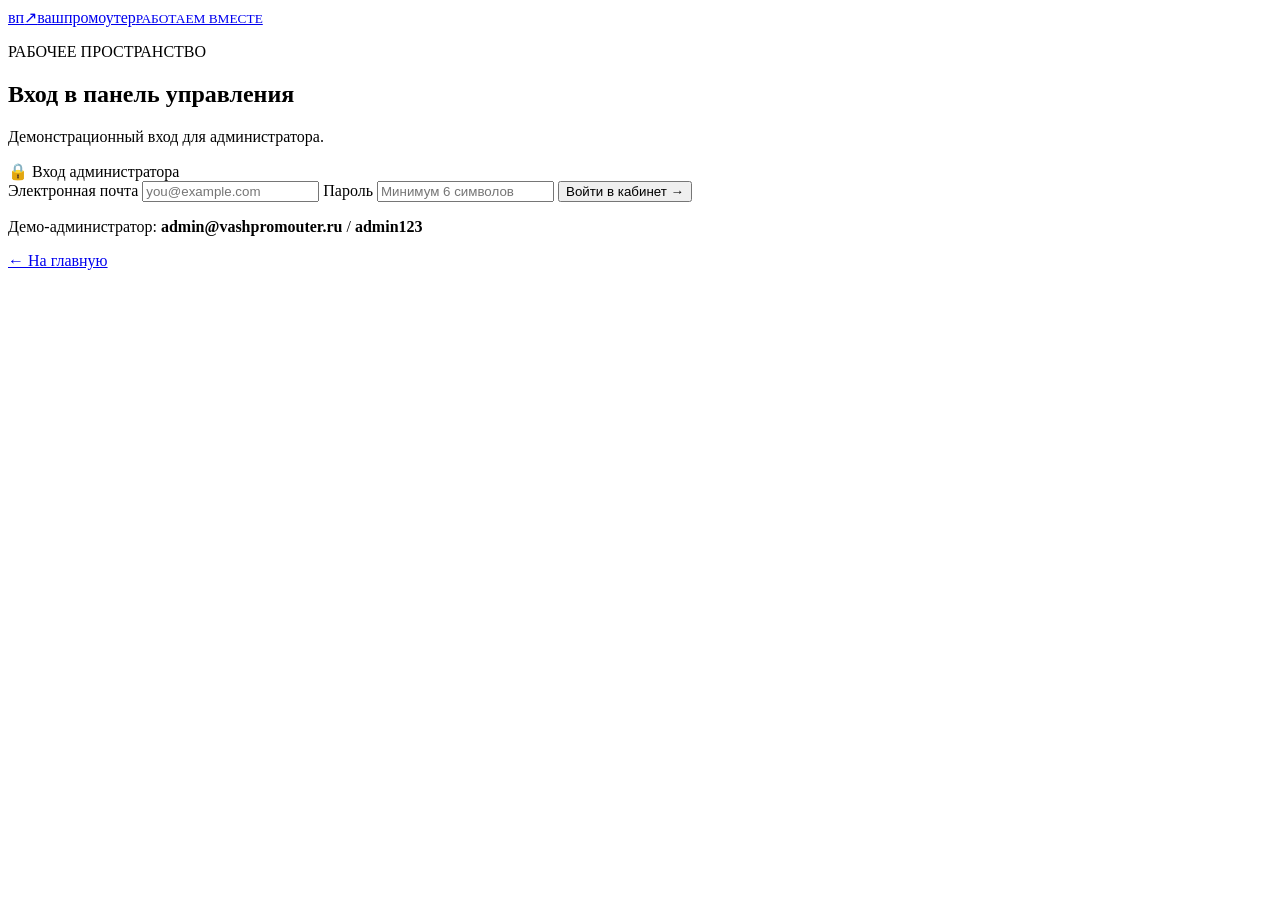
==== client/templates/login.html @ b843032f "endpoints + client" ====
<!doctype html>
<html lang="ru">
    <head>
        <meta charset="UTF-8">
        <meta name="viewport" content="width=device-width, initial-scale=1">
        <meta name="description" content="ВашПромоутер — промо-команда для событий, презентаций и открытий. Клиенты, отзывы и контакты.">
        <title>ВашПромоутер — вход</title>
        <link rel="preconnect" href="https://fonts.googleapis.com">
        <link rel="preconnect" href="https://fonts.gstatic.com" crossorigin>
        <link href="https://fonts.googleapis.com/css2?family=Noto+Sans:ital,wght@0,100..900;1,100..900&amp;display=swap" rel="stylesheet">
        <link rel="stylesheet" href="static/css/base.css">
        <link rel="stylesheet" href="static/css/admin.css">
        <script src="static/js/login.js" defer></script>
    </head>
    <body>
        <section class="auth-screen" id="auth-screen">
            <div class="auth-card">
                <a class="brand auth-brand" href="index.html"><span class="brand-mark">вп<span>↗</span></span><span>ваш<span class="brand-light">промоутер</span><small>РАБОТАЕМ ВМЕСТЕ</small></span></a>
                <div class="auth-copy">
                    <p class="eyebrow">РАБОЧЕЕ ПРОСТРАНСТВО</p>
                    <h1>Вход в панель управления</h1>
                    <p>Демонстрационный вход для администратора.</p>
                </div>
                <div class="admin-login-label"><span>🔒</span> Вход администратора</div>
                <form id="login-form" class="auth-form">
                    <label>
                        Электронная почта
                        <input type="email" name="email" required placeholder="you@example.com" autocomplete="email">
                    </label>
                    <label>
                        Пароль
                        <input type="password" name="password" required minlength="6" placeholder="Минимум 6 символов" autocomplete="current-password">
                    </label>
                    <button class="button primary auth-submit" type="submit">Войти в кабинет <span>→</span></button>
                    <p class="auth-hint">Демо-администратор: <b>admin@vashpromouter.ru</b> / <b>admin123</b></p>
                </form>
                <a class="text-link" href="index.html">← На главную</a>
                <p class="auth-error" id="auth-error" role="alert"></p>
            </div>
        </section>
    </body>
</html>
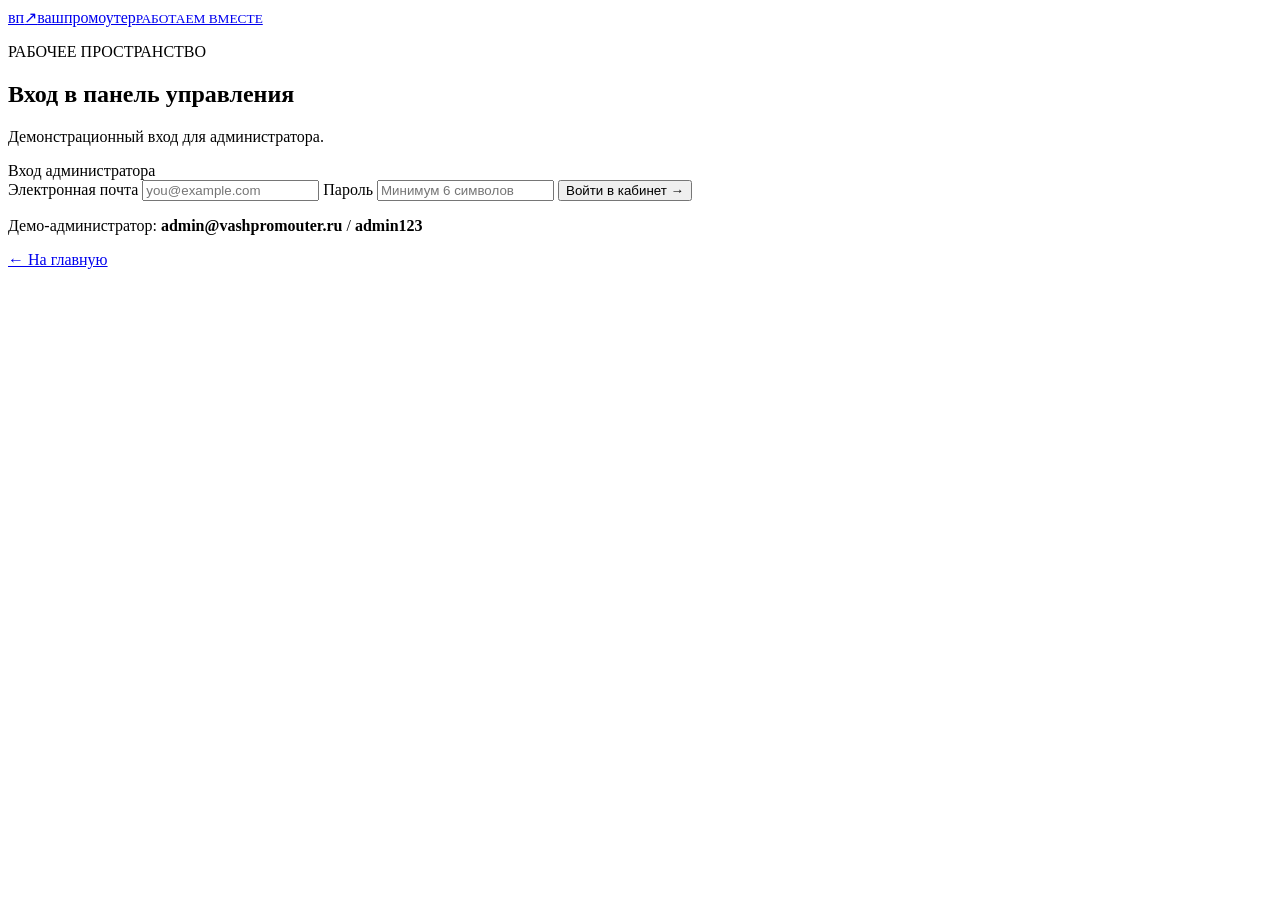
==== commit 7feb9f3f: "pipipupu" ====
--- a/client/templates/login.html
+++ b/client/templates/login.html
@@ -21,7 +21,7 @@
                     <h1>Вход в панель управления</h1>
                     <p>Демонстрационный вход для администратора.</p>
                 </div>
-                <div class="admin-login-label"><span>🔒</span> Вход администратора</div>
+                <div class="admin-login-label"> Вход администратора</div>
                 <form id="login-form" class="auth-form">
                     <label>
                         Электронная почта
